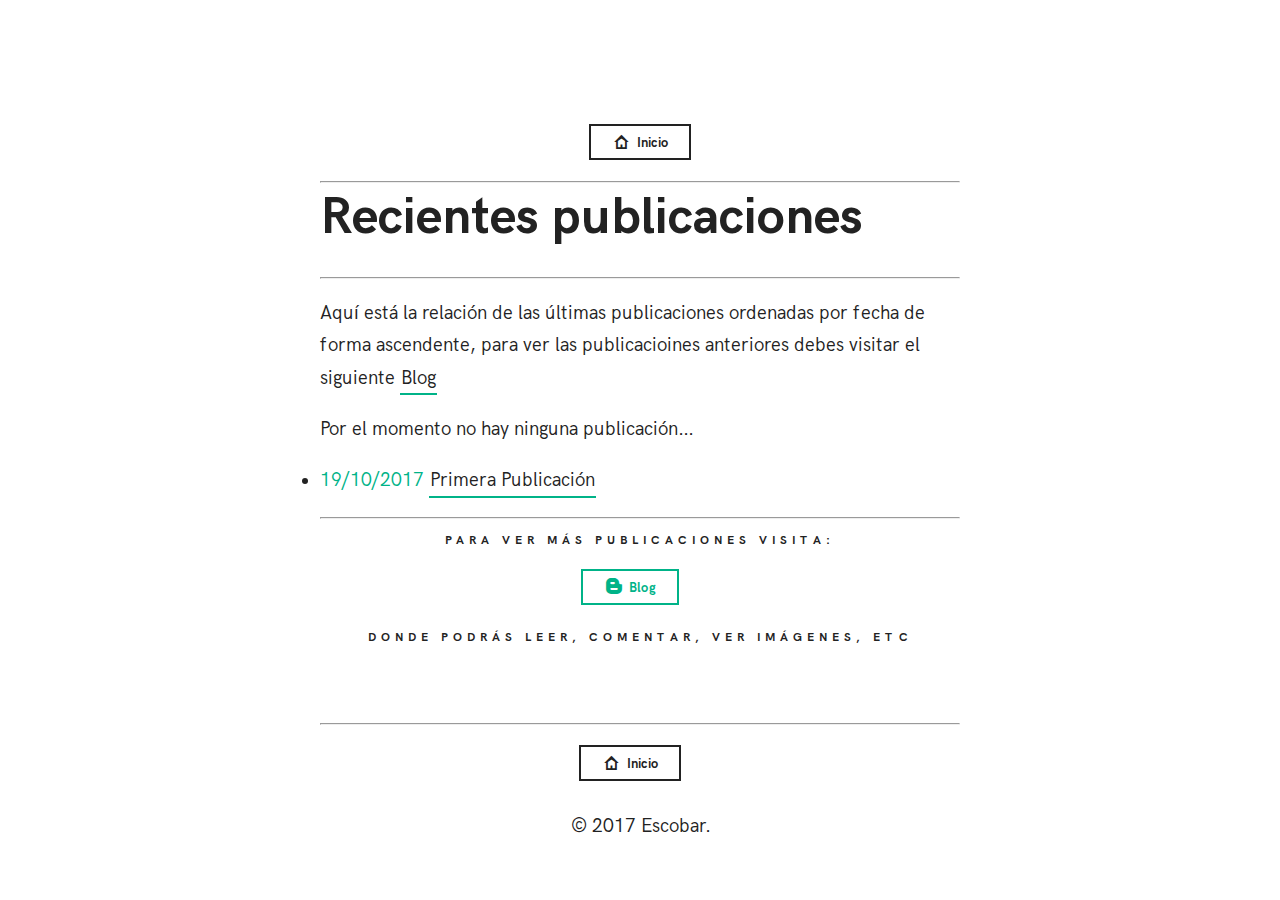
==== contacto.html @ 984d6dfd "Add files via upload" ====
<!doctype html>
<html lang="es">
<head>  
    <meta charset="utf-8">
    <meta name="description" content="Daniel Escobar Huallpa - Personal Web" />
    <meta name="author" content="Daniel Escobar">
    <meta name="viewport" content="width=device-width, initial-scale=1, maximum-scale=1">
    <meta name="keywords" content="Daniel Escobar Huallpa, Tacna, página personal" />
    <title>Índice de publicaciones | Daniel Escobar</title>
    
    <!-- FAV and TOUCH ICONS -->
    <link rel="shortcut icon" href="images/ico/favicon.ico">
    <link rel="apple-touch-icon" href="images/ico/apple-touch-icon.png"/>
    
    <!-- FONTS -->
    <link rel="stylesheet" type="text/css" href="css/fonts/hk-grotesk/style.css">
    <link rel="stylesheet" type="text/css" href="css/fonts/fontello/css/fontello.css">
    
    <!-- STYLES -->
    <link rel="stylesheet" type="text/css" href="css/main.css">

</head>

<body>
	
    
    <!-- CONTENT-WRAP -->
    <div class="content-wrap">
    	
        <!-- CONTENT -->
        <div class="content">
    	
            <!-- TITLE -->
            <center>
            <a class="button small bold" href="/"><i class="icon-home"></i>Inicio</a>
            </center>
            <hr>
            <h1>
               Recientes publicaciones
            </h1>
            <!-- TITLE -->
            <hr>
            </p>
            </p>
            <p>Aquí está la relación de las últimas publicaciones ordenadas por fecha de forma ascendente, para ver las publicacioines anteriores debes visitar el siguiente <a class="link-1 green" target="_blank" href="https://daeshu.blogspot.com">Blog</a></p>
            <p>Por el momento no hay ninguna publicación...</p>
            
            <li><span class="green text">19/10/2017 </span><a class="link-2 green" target="_blank" href="#">Primera Publicación</a></li>
            </p>
            <center>
            <hr>
            <h4>Para ver más publicaciones visita:</h4>
            <a class="button small green bold" target="_blank" href="https://daeshu.blogspot.com"><i class="icon-blogger"></i>Blog</a>
            <h4>donde podrás leer, comentar, ver imágenes, etc</h4>
            </div>
            </center>
            <hr>
            <center>
            <a class="button small bold" href="/"><i class="icon-home"></i>Inicio</a>
            <p>© 2017 Escobar.</p>
			</center>
    	<!-- CONTENT -->
        
    </div>
    <!-- CONTENT-WRAP -->
	
	
    
    
    <!-- SCRIPTS -->
	<script src="js/main.js"></script>
    

</body>
</html>
---- css/fonts/hk-grotesk/style.css ----
/*  
	HK Grotesk Font Free by Hanken Design Co.
	License : OFL (SIL Open Font License)
	downloaded from : https://fontlibrary.org/en/font/hk-grotesk 
*/

@font-face {
    font-family: 'HK Grotesk';
    src: url('font/hkgrotesk-light-webfont.woff2') format('woff2'),
         url('font/hkgrotesk-light-webfont.woff') format('woff');
    font-weight: 300;
    font-style: normal;
}

@font-face {
    font-family: 'HK Grotesk';
    src: url('font/hkgrotesk-lightitalic-webfont.woff2') format('woff2'),
         url('font/hkgrotesk-lightitalic-webfont.woff') format('woff');
    font-weight: 300;
    font-style: italic;
}

@font-face {
    font-family: 'HK Grotesk';
    src: url('font/hkgrotesk-regular-webfont.woff2') format('woff2'),
         url('font/hkgrotesk-regular-webfont.woff') format('woff');
    font-weight: 400;
    font-style: normal;
}

@font-face {
    font-family: 'HK Grotesk';
    src: url('font/hkgrotesk-italic-webfont.woff2') format('woff2'),
         url('font/hkgrotesk-italic-webfont.woff') format('woff');
    font-weight: 400;
    font-style: italic;
}

@font-face {
    font-family: 'HK Grotesk';
    src: url('font/hkgrotesk-medium-webfont.woff2') format('woff2'),
         url('font/hkgrotesk-medium-webfont.woff') format('woff');
    font-weight: 500;
    font-style: normal;
}

@font-face {
    font-family: 'HK Grotesk';
    src: url('font/hkgrotesk-mediumitalic-webfont.woff2') format('woff2'),
         url('font/hkgrotesk-mediumitalic-webfont.woff') format('woff');
    font-weight: 500;
    font-style: italic;
}

@font-face {
    font-family: 'HK Grotesk';
    src: url('font/hkgrotesk-semibold-webfont.woff2') format('woff2'),
         url('font/hkgrotesk-semibold-webfont.woff') format('woff');
    font-weight: 600;
    font-style: normal;
}

@font-face {
    font-family: 'HK Grotesk';
    src: url('font/hkgrotesk-semibolditalic-webfont.woff2') format('woff2'),
         url('font/hkgrotesk-semibolditalic-webfont.woff') format('woff');
    font-weight: 600;
    font-style: italic;
}

@font-face {
    font-family: 'HK Grotesk';
    src: url('font/hkgrotesk-bold-webfont.woff2') format('woff2'),
         url('font/hkgrotesk-bold-webfont.woff') format('woff');
    font-weight: 700;
    font-style: normal;
}

@font-face {
    font-family: 'HK Grotesk';
    src: url('font/hkgrotesk-bolditalic-webfont.woff2') format('woff2'),
         url('font/hkgrotesk-bolditalic-webfont.woff') format('woff');
    font-weight: 700;
    font-style: italic;
}
---- css/fonts/fontello/css/fontello.css ----
@font-face {
  font-family: 'fontello';
  src: url('../font/fontello.eot?29896784');
  src: url('../font/fontello.eot?29896784#iefix') format('embedded-opentype'),
       url('../font/fontello.woff2?29896784') format('woff2'),
       url('../font/fontello.woff?29896784') format('woff'),
       url('../font/fontello.ttf?29896784') format('truetype'),
       url('../font/fontello.svg?29896784#fontello') format('svg');
  font-weight: normal;
  font-style: normal;
}
/* Chrome hack: SVG is rendered more smooth in Windozze. 100% magic, uncomment if you need it. */
/* Note, that will break hinting! In other OS-es font will be not as sharp as it could be */
/*
@media screen and (-webkit-min-device-pixel-ratio:0) {
  @font-face {
    font-family: 'fontello';
    src: url('../font/fontello.svg?29896784#fontello') format('svg');
  }
}
*/
 
 [class^="icon-"]:before, [class*=" icon-"]:before {
  font-family: "fontello";
  font-style: normal;
  font-weight: normal;
  speak: none;
 
  display: inline-block;
  text-decoration: inherit;
  width: 1em;
  margin-right: .2em;
  text-align: center;
  /* opacity: .8; */
 
  /* For safety - reset parent styles, that can break glyph codes*/
  font-variant: normal;
  text-transform: none;
 
  /* fix buttons height, for twitter bootstrap */
  line-height: 1em;
 
  /* Animation center compensation - margins should be symmetric */
  /* remove if not needed */
  margin-left: .2em;
 
  /* you can be more comfortable with increased icons size */
  /* font-size: 120%; */
 
  /* Font smoothing. That was taken from TWBS */
  -webkit-font-smoothing: antialiased;
  -moz-osx-font-smoothing: grayscale;
 
  /* Uncomment for 3D effect */
  /* text-shadow: 1px 1px 1px rgba(127, 127, 127, 0.3); */
}
 
.icon-menu:before { content: '\e800'; } /* '' */
.icon-gplus:before { content: '\e801'; } /* '' */
.icon-doc-text:before { content: '\e802'; } /* '' */
.icon-spotify:before { content: '\e803'; } /* '' */
.icon-comment:before { content: '\e804'; } /* '' */
.icon-food:before { content: '\e805'; } /* '' */
.icon-home:before { content: '\e806'; } /* '' */
.icon-vcard:before { content: '\e807'; } /* '' */
.icon-bicycle:before { content: '\e808'; } /* '' */
.icon-apple:before { content: '\e809'; } /* '' */
.icon-laptop:before { content: '\e80a'; } /* '' */
.icon-map:before { content: '\e80b'; } /* '' */
.icon-gift:before { content: '\e80c'; } /* '' */
.icon-wine:before { content: '\e80d'; } /* '' */
.icon-book-open:before { content: '\e80e'; } /* '' */
.icon-address:before { content: '\e80f'; } /* '' */
.icon-skype-outline:before { content: '\e810'; } /* '' */
.icon-download-alt:before { content: '\e811'; } /* '' */
.icon-videocam-outline:before { content: '\e816'; } /* '' */
.icon-facebook:before { content: '\e825'; } /* '' */
.icon-twitter:before { content: '\e826'; } /* '' */
.icon-linkedin-squared:before { content: '\e827'; } /* '' */
.icon-pinterest-circled:before { content: '\e829'; } /* '' */
.icon-github-circled:before { content: '\e82a'; } /* '' */
.icon-behance:before { content: '\e82b'; } /* '' */
.icon-dribbble:before { content: '\e82c'; } /* '' */
.icon-address-1:before { content: '\e82d'; } /* '' */
.icon-lastfm:before { content: '\e82e'; } /* '' */
.icon-rss:before { content: '\e82f'; } /* '' */
.icon-vimeo-squared:before { content: '\e830'; } /* '' */
.icon-forrst:before { content: '\e831'; } /* '' */
.icon-skype:before { content: '\e832'; } /* '' */
.icon-youtube-play:before { content: '\e834'; } /* '' */
.icon-flickr:before { content: '\e835'; } /* '' */
.icon-tumblr:before { content: '\e836'; } /* '' */
.icon-blogger:before { content: '\e837'; } /* '' */
.icon-delicious:before { content: '\e838'; } /* '' */
.icon-digg:before { content: '\e839'; } /* '' */
.icon-wordpress:before { content: '\e83b'; } /* '' */
.icon-stackoverflow:before { content: '\e83c'; } /* '' */
.icon-foursquare:before { content: '\e83d'; } /* '' */
.icon-xing:before { content: '\e83e'; } /* '' */
.icon-sina-weibo:before { content: '\e83f'; } /* '' */
.icon-soundcloud:before { content: '\e840'; } /* '' */
.icon-fivehundredpx:before { content: '\e841'; } /* '' */
.icon-slideshare:before { content: '\e842'; } /* '' */
.icon-android:before { content: '\e843'; } /* '' */
.icon-windows:before { content: '\e845'; } /* '' */
.icon-vkontakte:before { content: '\e846'; } /* '' */
.icon-myspace:before { content: '\e847'; } /* '' */
.icon-meetup:before { content: '\e848'; } /* '' */
.icon-reddit:before { content: '\e84a'; } /* '' */
.icon-stumbleupon-circled:before { content: '\e84b'; } /* '' */
.icon-path:before { content: '\e84c'; } /* '' */
.icon-dropbox:before { content: '\e84d'; } /* '' */
.icon-paper-plane:before { content: '\e84e'; } /* '' */
.icon-deviantart:before { content: '\e850'; } /* '' */
.icon-grooveshark:before { content: '\e851'; } /* '' */
.icon-steam:before { content: '\e853'; } /* '' */
.icon-quora:before { content: '\e854'; } /* '' */
.icon-angellist:before { content: '\e855'; } /* '' */
.icon-icq:before { content: '\e856'; } /* '' */
.icon-attach:before { content: '\e85a'; } /* '' */
.icon-thumbs-up:before { content: '\e85b'; } /* '' */
.icon-vine:before { content: '\e863'; } /* '' */
.icon-eye-outline:before { content: '\e868'; } /* '' */
.icon-mic-outline:before { content: '\e869'; } /* '' */
.icon-camera-outline:before { content: '\e86a'; } /* '' */
.icon-feather:before { content: '\e86c'; } /* '' */
.icon-mail:before { content: '\e87e'; } /* '' */
.icon-vcard-1:before { content: '\e884'; } /* '' */
.icon-music-outline:before { content: '\e885'; } /* '' */
.icon-location-outline:before { content: '\e888'; } /* '' */
.icon-coffee:before { content: '\e88b'; } /* '' */
.icon-graduation-cap:before { content: '\e88f'; } /* '' */
.icon-camera:before { content: '\e890'; } /* '' */
.icon-eye:before { content: '\e891'; } /* '' */
.icon-beaker:before { content: '\e892'; } /* '' */
.icon-music:before { content: '\e896'; } /* '' */
.icon-photo:before { content: '\e897'; } /* '' */
.icon-truck:before { content: '\e89b'; } /* '' */
.icon-shop:before { content: '\e89e'; } /* '' */
.icon-diamond:before { content: '\e89f'; } /* '' */
.icon-wallet:before { content: '\e8a1'; } /* '' */
.icon-database:before { content: '\e8a3'; } /* '' */
.icon-globe:before { content: '\e8a7'; } /* '' */
.icon-phone-outline:before { content: '\e8a8'; } /* '' */
.icon-tree:before { content: '\e8ab'; } /* '' */
.icon-lightbulb:before { content: '\e8ad'; } /* '' */
.icon-clock:before { content: '\e8ae'; } /* '' */
.icon-location:before { content: '\e8b1'; } /* '' */
.icon-pencil:before { content: '\e8b3'; } /* '' */
.icon-cup:before { content: '\e8b4'; } /* '' */
.icon-doc:before { content: '\e8b5'; } /* '' */
.icon-t-shirt:before { content: '\e8b8'; } /* '' */
.icon-search:before { content: '\e8be'; } /* '' */
.icon-tablet:before { content: '\e8bf'; } /* '' */
.icon-briefcase:before { content: '\e8c0'; } /* '' */
.icon-note:before { content: '\e8c2'; } /* '' */
.icon-sound:before { content: '\e8c3'; } /* '' */
.icon-tv:before { content: '\e8c4'; } /* '' */
.icon-desktop:before { content: '\e8c5'; } /* '' */
.icon-mobile:before { content: '\e8c6'; } /* '' */
.icon-cd:before { content: '\e8c7'; } /* '' */
.icon-instagram:before { content: '\e8cc'; } /* '' */
.icon-medium:before { content: '\f23a'; } /* '' */
.icon-tripadvisor:before { content: '\f262'; } /* '' */
.icon-snapchat:before { content: '\f2ac'; } /* '' */
.icon-imdb:before { content: '\f2d8'; } /* '' */
.icon-codepen:before { content: '\f32c'; } /* '' */
---- css/main.css ----
/* --------------------------------------------
	
	main.css : this is the main style file of the theme.
	
	Project 	: LazyGuy
	Author 		: pixelwars 
	Url			: pixelwars.org
	
	---
	
	CONTEXT:
	
	1. BASE (@base)
	2. TYPOGRAPHY (@typo)
	3. HELPERS (@helpers)
	4. LAYOUT (@layout)
	5. ELEMENTS (@elements)
	5. MEDIA QUERIES (@media)
	
 -------------------------------------------- */
 
 
 

/*  --------------------------------------------

	1. BASE (@base) - base html elements
	
    -------------------------------------------- */ 
html,
body {
	width: 100%; height: 100%; padding: 0; margin: 0; box-sizing: border-box;
	}
* {
	box-sizing: border-box;
	}
body {
	font-family: 'HK Grotesk', sans-serif; color: #222; background-color: #fff; font-size: 14px; line-height: 1.7; display: flex; align-items: center;
	}
img {
	max-width: 100%; height: auto;
	}
::selection {
 	text-shadow: none; color: #000; background: #FFF9CD;
	}
::-moz-selection {
 	text-shadow: none; color: #000; background: #FFF9CD;
	}
/* Loader */
html {
	overflow: hidden;
	}
html.loaded {
	overflow: auto;
	}
html:after {
	content: ""; position: fixed; z-index: 1000; top: 0; left: 0; right: 0; bottom: 0; background: white; background-image: url(../images/preloader.gif); background-position: center center; background-repeat: no-repeat; background-size: 48px 48px;
	}
html.loaded:after {
	display: none;
	}
body {
	transition: all .6s cubic-bezier(0.77, 0, 0.175, 1); opacity: 0;
	}
html.loaded body {
	opacity: 1;
	}

/*  --------------------------------------------

	2. TYPOGRAPHY (@typo) - typographic styles
	
    -------------------------------------------- */ 
h1,
h2,
h3,
h4,
h5,
h6 {
	font-family: 'HK Grotesk', sans-serif; font-weight: 700; font-style: normal; margin: 1em 0 .66em 0; 
	}
h1:first-child,
h2:first-child,
h3:first-child,
h4:first-child,
h5:first-child,
h6:first-child {
	margin-top: 0;
	}
h1 { 
	font-size: 6vw; line-height: 1.1; margin-top: 0;
	}
h2 { 
	font-size: 1.8em; line-height: 1.3;
	}
h3 { 
	font-size: 1.25em; line-height: 1.3;
	}
.profile-image + h1 {
	margin-top: 28px;
	}
h4 {
	font-size: 12px; text-transform: uppercase; letter-spacing: 5px;
	}
p:last-child {
	margin-bottom: 0;
	}
/* LIGHT TEXT */
.is-text-light {
	color: #fff;
	}
.is-text-light a {
	color: #fff;
	}
	


/*  --------------------------------------------

	3. HELPERS (@helpers) - shorthand helper styles
	
    -------------------------------------------- */ 
.rounded {
	border-radius: 50%;
	}
.soft-rounded {
	border-radius: 8px;
	}
.is-text-align-center {
	text-align: center;
	}
.is-text-align-right {
	text-align: right;
	}
.uppercase {
	text-transform: uppercase;
	}
.bold {
	font-weight: bold;
	}

/* SMALL TYPO */
.is-small-typo h1 {
	font-size: 24px; line-height: 1.3;
	}
.is-small-typo {
	font-size: 14px;
	}

/* MEDIUM TYPO */
.is-medium-typo h1 {
	font-size: 36px; line-height: 1.2;
	}
.is-medium-typo {
	font-size: 15px;
	}
	
	
	
/*  --------------------------------------------

	2. LAYOUT (@layout) - layout styles
	
    -------------------------------------------- */ 

/* CONTENT */
.content-wrap {
	width: 80%; margin: 0 auto; max-height: 100%; position: relative; z-index: 20;
	}
.content {
	padding: 3em 0;
	}
	
/* PROFILE IMAGE */
.profile-image {
	max-height: 92px;
	}
.profile-image.is-outside {
	margin-top: -50%; margin-bottom: 0;
	}

/* LOGO */
.logo {
	margin-bottom: 24px;
	}
	
/* FRAMED */
.is-framed:after { 
	content: ""; position: fixed; z-index: 200; pointer-events: none; top: 0; left: 0; right: 0; bottom: 0; border: 15px solid #111; 
	}
		
		
		
/*  --------------------------------------------

	5. ELEMENTS (@elements) - common used elements
	
    -------------------------------------------- */ 	

/* SOCIAL LINKS */
.social-link {
	display: inline-block; margin: 8px 2px 8px 0; text-decoration: none; user-select: none;
	}
.social-link:active {
	transform: scale(0.8);
	}
.social-link:before {
	display: inline-block; padding: 0; text-align: center; font-size: 14px; font-family: "fontello"; width: 32px; line-height: 32px; color: #555; border: 1px solid #eee; border-radius: 50%; text-decoration: none; transition: all 0.3s;
	}
html a.social-link:hover:before {
	color: #fff; background: #444; border-color: transparent;
	}
.social-link.facebook:before {
	content: '\e825'; color: #3c5fac; border-color: #3c5fac;
	}
.social-link.twitter:before {
	content: '\e826'; color: #5ec3df; border-color: #5ec3df;
	}
.social-link.flickr:before {
	content: '\e835'; color: #FF0084; border-color: #FF0084;
	}
.social-link.rss:before {
	content: '\e82f'; color: #ff9900; border-color: #ff9900;
	}
.social-link.dribbble:before {
	content: '\e82c'; color: #EA4C89; border-color: #EA4C89;
	}
.social-link.lastfm:before {
	content: '\e82e'; color: #D51007; border-color: #D51007;
	}
.social-link.linkedin:before {
	content: '\e827'; color: #2089b5; border-color: #2089b5;
	}
.social-link.vimeo:before {
	content: '\e830'; color: #0dadd6; border-color: #0dadd6;
	}
.social-link.google-plus:before {
	content: '\e801'; color: #db4437; border-color: #db4437;
	}
.social-link.forrst:before {
	content: '\e831'; color: #5b9a68; border-color: #5b9a68;
	}
.social-link.skype:before {
	content: '\e832'; color: #00aff0; border-color: #00aff0;
	}
.social-link.tumblr:before {
	content: '\e836'; color: #2C4762; border-color: #2C4762;
	}
.social-link.behance:before {
	content: '\e82b'; color: #3878F6; border-color: #3878F6;
	}
.social-link.blogger:before {
	content: '\e837'; color: #fc9947; border-color: #fc9947;
	}
.social-link.delicious:before {
	content: '\e838'; color: #3274d1; border-color: #3274d1;
	}
.social-link.digg:before {
	content: '\e839'; color: #205891; border-color: #205891;
	}
.social-link.github:before {
	content: '\e82a'; color: #222; border-color: #222;
	}
.social-link.wordpress:before {
	content: '\e83b'; color: #0083b3; border-color: #0083b3;
	}
.social-link.youtube:before {
	content: "\e834"; color: #c8312b; border-color: #c8312b;
	}
.social-link.pinterest:before {
	content: "\e829"; color: #cb2027; border-color: #cb2027;
	}
.social-link.instagram:before {
	content: "\e8cc"; color: #e1306c; border-color: #e1306c;
	}
.social-link.stack-overflow:before {
	content: "\e83c"; color: #F90; border-color: #F90;
	}
.social-link.foursquare:before {
	content: "\e83d"; color: #009FE0; border-color: #009FE0;
	}
.social-link.xing:before {
	content: "\e83e"; color: #006567; border-color: #006567;
	}
.social-link.weibo:before {
	content: "\e83f"; color: #E64141; border-color: #E64141;
	}
.social-link.soundcloud:before {
	content: "\e840"; color: #FA3219; border-color: #FA3219;
	}
.social-link.fivehundredpx:before {
	content: "\e841"; color: #111; border-color: #111;
	}
.social-link.slideshare:before {
	content: "\e842"; color: #ED9D2C; border-color: #ED9D2C;
	}
.social-link.vine:before {
	content: "\e863"; color: #00BF8F; border-color: #00BF8F;
	}
.social-link.vkontakte:before {
	content: "\e846"; color: #6383A8; border-color: #6383A8;
	}
.social-link.paypal:before {
	content: "\e8b9"; color: #013791; border-color: #013791;
	}
.social-link.spotify:before {
	content: "\e803"; color: #85BB24; border-color: #85BB24;
	}
.social-link.snapchat:before {
	content: "\f2ac"; color: #fffc00; border-color: #fffc00;
	}
.social-link.imdb:before {
	content: "\f2d8"; color: #E6B91E; border-color: #E6B91E;
	}
.social-link.email:before {
	content: "\e87e"; color: #222; border-color: #222;
	}
.social-link.facebook:hover:before {
	background-color: #3c5fac;
	}
.social-link.twitter:hover:before {
	background-color: #5ec3df;
	}
.social-link.flickr:hover:before {
	background-color: #FF0084;
	}
.social-link.rss:hover:before {
	background-color: #ff9900;
	}
.social-link.dribbble:hover:before {
	background-color: #EA4C89;
	}
.social-link.lastfm:hover:before {
	background-color: #D51007;
	}
.social-link.linkedin:hover:before {
	background-color: #2089b5;
	}
.social-link.vimeo:hover:before {
	background-color: #0dadd6;
	}
.social-link.google-plus:hover:before {
	background-color: #db4437;
	}
.social-link.forrst:hover:before {
	background-color: #5b9a68;
	}
.social-link.skype:hover:before {
	background-color: #00aff0;
	}
.social-link.picassa:hover:before {
	background-color: #ffd34e;
	}
.social-link.youtube:hover:before {
	background-color: #c8312b;
	}
.social-link.pinterest:hover:before {
	background-color: #cb2027;
	}
.social-link.tumblr:hover:before {
	background-color: #2C4762;
	}
.social-link.behance:hover:before {
	background-color: #3878F6;
	}
.social-link.blogger:hover:before {
	background-color: #fc9947;
	}
.social-link.delicious:hover:before {
	background-color: #3274d1;
	}
.social-link.digg:hover:before {
	background-color: #205891;
	}
.social-link.friendfeed:hover:before {
	background-color: #2f72c4;
	}
.social-link.github:hover:before {
	background-color: #222;
	}
.social-link.wordpress:hover:before {
	background-color: #0083b3;
	}
.social-link.instagram:hover:before {
	background-color: #e1306c;
	}
.social-link.stack-overflow:hover:before {
	background-color: #F90;
	}
.social-link.foursquare:hover:before {
	background-color: #009FE0;
	}
.social-link.xing:hover:before {
	background-color: #006567;
	}
.social-link.weibo:hover:before {
	background-color: #E64141;
	}
.social-link.soundcloud:hover:before {
	background-color: #FA3219;
	}
.social-link.fivehundredpx:hover:before {
	background-color: #222;
	}
.social-link.slideshare:hover:before {
	background-color: #ED9D2C;
	}
.social-link.vine:hover:before {
	background-color: #00BF8F;
	}
.social-link.vkontakte:hover:before {
	background-color: #6383A8;
	}
.social-link.paypal:hover:before {
	background-color: #013791;
	}
.social-link.spotify:hover:before {
	background-color: #85BB24;
	}
.social-link.snapchat:hover:before {
	background-color: #fffc00;
	}
.social-link.imdb:hover:before {
	background-color: #E6B91E;
	}
.social-link.email:hover:before {
	background-color: #222;
	}
	
/* Big Social Icons */
.is-social-big .social-link:before {
	font-size: 16px; width: 42px; line-height: 42px;
	}
/* Minmal Social Icons */
.is-social-minimal .social-link:before {
	border: none !important;
	}
/* Minmal Social Icons */
.is-social-minimal-dark .social-link,
.is-social-minimal-light .social-link,
.is-social-light-borders .social-link,
.is-social-dark-borders .social-link,
.is-social-solid .social-link {
	color: inherit;
	}
/* Minimal Dark Social Icons */
.is-social-minimal-dark .social-link:before {
	border: none !important; color: inherit;
	}
/* Minimal Light Social Icons */
.is-social-minimal-light .social-link:before {
	border: none !important; color: rgba(0, 0, 0, 0.25);
	}
.is-text-light .is-social-minimal-light .social-link:not(:hover):before {
	color: rgba(255, 255, 255, 0.3);
	}
/* Solid Social Icons */
.is-social-solid .social-link:before {
	border: none !important; color: inherit;
	}
.is-social-solid .social-link:not(:hover):before {
	background: rgba(0, 0, 0, 0.04);
	}
.is-text-light .is-social-solid .social-link:not(:hover):before {
	background: rgba(255, 255, 255, 0.08);
	}
/* Light Borders Social Icons */
.is-social-light-borders .social-link:before {
	border-color: rgba(0, 0, 0, 0.09) !important; color: inherit;
	}
.is-text-light .is-social-light-borders .social-link:before {
	border-color: rgba(255, 255, 255, 0.13) !important;
	}
/* Dark Borders Social Icons */
.is-social-dark-borders .social-link:before {
	border-color: rgba(0, 0, 0, 0.75) !important; color: inherit;
	}
.is-text-light .is-social-dark-borders .social-link:before {
	border-color: rgba(255, 255, 255, 0.8) !important;
	}
.is-social-dark-borders .social-link:hover:before {
	border-color: transparent !important;
	}




/* LINK HOVER EFFECTS */

/* LINK 1 */
.link-1 {
  position: relative; text-decoration: none; display: inline-block; color: inherit; padding: 0 1px; transition: color ease 0.3s;
	}
.link-1:after {
  content: ''; position: absolute; z-index: -1; width: 100%; height: 6%; min-height: 2px; left: 0; bottom: 0; background-color: #222; transition: all ease 0.3s;
	}
.link-1:hover {
  	color: #fff;
	}
.link-1:hover:after {
  	height: 100%;
	}
/* light links */
.link-1.light:after {
	background: #fff;
	}
.link-1.light:hover {
	color: #111;
	}
/* blue links */
.link-1.blue:after {
	background: #0100ff;
	}
/* green links */
.link-1.green:after {
	background: #00b388;
	}
/* red links */
.link-1.red:after {
	background: #ff322e;
	}
/* yellow links */
.link-1.yellow:after {
	background: #ffcc2f;
	}
/* pink links */
.link-1.pink:after {
	background: #f94877;
	}
/* purple links */
.link-1.purple:after {
	background: #554488;
	}
/* tango links */
.link-1.tango:after {
	background: #E1523D;
	}
/* aqua links */
.link-1.aqua:after {
	background: #0099ff;
	}
/* navy links */
.link-1.navy:after {
	background: #414f5a;
	}
/* leather links */
.link-1.leather:after {
	background: #AB9878;
	}
/* azure links */
.link-1.azure:after {
	background: #02ACAB;
	}
/* peach links */
.link-1.peach:after {
	background: #FEA680;
	}
/* hot-pink links */
.link-1.hot-pink:after {
	background: #FE65B7;
	}
/* coral links */
.link-1.coral:after {
	background: #F63341;
	}
/* grey links */
.link-1.grey:after {
	background: #AAB8C1;
	}

/* LINK 2 */
.link-2 {
  position: relative; text-decoration: none; display: inline-block; color: inherit; padding: 0 1px; transition: color ease 0.3s;
	}
.link-2:before, 
.link-2:after {
 	content: ''; position: absolute; background-color: #222; z-index: -1; height: 2px;
	}
.link-2:before {
 	width: 0%; left: 0; bottom: 0; transition: width ease 0.4s;
	}
.link-2:after {
  	width: 100%; left: 0; bottom: 0; transition: all ease 0.6s;
	}
.link-2:hover:before {
  	width: 100%;
	}
.link-2:hover:after {
  	left: 100%; width: 0%; transition: all ease 0.2s;
	}	
/* light links */
.link-2.light:before,
.link-2.light:after {
	background: #fff; color: #111;
	}
/* blue links */
.link-2.blue:before,
.link-2.blue:after {
	background: #0100ff;
	}
/* green links */
.link-2.green:before,
.link-2.green:after {
	background: #00b388;
	}
/* red links */
.link-2.red:before,
.link-2.red:after {
	background: #ff322e;
	}
/* yellow links */
.link-2.yellow:before,
.link-2.yellow:after {
	background: #ffcc2f;
	}
/* pink links */
.link-2.pink:before,
.link-2.pink:after {
	background: #f94877;
	}
/* purple links */
.link-2.purple:before,
.link-2.purple:after {
	background: #554488;
	}
/* tango links */
.link-2.tango:before,
.link-2.tango:after {
	background: #E1523D;
	}
/* aqua links */
.link-2.aqua:before,
.link-2.aqua:after {
	background: #0099ff;
	}
/* navy links */
.link-2.navy:before,
.link-2.navy:after {
	background: #414f5a;
	}
/* leather links */
.link-2.leather:before,
.link-2.leather:after {
	background: #AB9878;
	}
/* azure links */
.link-2.azure:before,
.link-2.azure:after {
	background: #02ACAB;
	}
/* peach links */
.link-2.peach:before,
.link-2.peach:after {
	background: #FEA680;
	}
/* hot-pink links */
.link-2.hot-pink:before,
.link-2.hot-pink:after {
	background: #FE65B7;
	}
/* coral links */
.link-2.coral:before,
.link-2.coral:after {
	background: #F63341;
	}
/* grey links */
.link-2.grey:before,
.link-2.grey:after {
	background: #AAB8C1;
	}



/* BUTTONS */
.button {
	border: 2px solid #222; font-family: inherit; font-size: 16px; line-height: 1; color: #222; text-decoration: none; background: none; cursor: pointer; padding: 16px 32px; margin: 10px 20px 0 0; display: inline-block; outline: none; position: relative; transition: all 0.3s; overflow: hidden;
	}
.button:only-child {
	margin-right: 0px;
	}
.button.small {
	font-size: 13px; padding: 8px 20px;
	}
.button.rounded {
	border-radius: 50px;
	}
.button.soft-rounded {
	border-radius: 5px;
	}
.button.rounded-soft {
	border-radius: 4px;
	}
.button:after {
	width: 0%; height: 100%; top: 0; left: 0; background: #222; content: ''; position: absolute; z-index: -1; transition: all 0.3s;
	}
.button:hover,
.button:active {
	color: #fff !important;
	}
.button:active {
	transition: all 0.1s; transform: scale(0.9); outline: 0;
	}
.button:hover:after,
.button:active:after {
	width: 100%;
	}
/* light buttons */
.button.light {
	border-color: #fff;
	}
.button.light:after {
	background: #fff;
	}
.button.light:hover,
.button.light:active {
	color: #111 !important;
	}
/* blue buttons */
.button.blue {
	border-color: #0100ff; color: #0100ff;
	}
.button.blue:after {
	background: #0100ff;
	}
/* green buttons */
.button.green {
	border-color: #00b388; color: #00b388;
	}
.button.green:after {
	background: #00b388;
	}
/* red buttons */
.button.red {
	border-color: #ff322e; color: #ff322e;
	}
.button.red:after {
	background: #ff322e;
	}
/* yellow buttons */
.button.yellow {
	border-color: #ffcc2f; color: #ffcc2f;
	}
.button.yellow:after {
	background: #ffcc2f;
	}
/* pink buttons */
.button.pink {
	border-color: #f94877; color: #f94877;
	}
.button.pink:after {
	background: #f94877;
	}
/* purple buttons */
.button.purple {
	border-color: #554488; color: #554488;
	}
.button.purple:after {
	background: #554488;
	}
/* tango buttons */
.button.tango {
	border-color: #E1523D; color: #E1523D;
	}
.button.tango:after {
	background: #E1523D;
	}
/* aqua buttons */
.button.aqua {
	border-color: #0099ff; color: #0099ff;
	}
.button.aqua:after {
	background: #0099ff;
	}
/* navy buttons */
.button.navy {
	border-color: #414f5a; color: #414f5a;
	}
.button.navy:after {
	background: #414f5a;
	}
/* leather buttons */
.button.leather {
	border-color: #AB9878; color: #AB9878;
	}
.button.leather:after {
	background: #AB9878;
	}
/* azure buttons */
.button.azure {
	border-color: #02ACAB; color: #02ACAB;
	}
.button.azure:after {
	background: #02ACAB;
	}
/* peach buttons */
.button.peach {
	border-color: #FEA680; color: #FEA680;
	}
.button.peach:after {
	background: #FEA680;
	}
/* hot-pink buttons */
.button.hot-pink {
	border-color: #FE65B7; color: #FE65B7;
	}
.button.hot-pink:after {
	background: #FE65B7;
	}
/* coral buttons */
.button.coral {
	border-color: #F63341; color: #F63341;
	}
.button.coral:after {
	background: #F63341;
	}
/* grey buttons */
.button.grey {
	border-color: #AAB8C1; color: #AAB8C1;
	}
.button.grey:after {
	background: #AAB8C1;
	}
/* icons in buttons */
.button i {
	display: inline-block; margin-right: 5px;
	}
.button i.right {
	margin-right: 0; margin-left: 5px;
	}
.button i:before {
	font-size: 120%;
	}


/* HIGHLIGHT TEXT */
.highlight {
	display: inline-block; padding: 0 10px; color: #fff; background: #111;
	}
/* light highlights */
.highlight.light {
	background: #fff; color: #111;
	}
/* blue highlights */
.highlight.blue {
	background: #0100ff;
	}
/* green highlights */
.highlight.green {
	background: #00b388;
	}
/* red highlights */
.highlight.red {
	background: #ff322e;
	}
/* yellow highlights */
.highlight.yellow {
	background: #ffcc2f;
	}
/* pink highlights */
.highlight.pink {
	background: #f94877;
	}
/* purple highlights */
.highlight.purple {
	background: #554488;
	}
/* tango highlights */
.highlight.tango {
	background: #E1523D;
	}
/* aqua highlights */
.highlight.aqua {
	background: #0099ff;
	}
/* navy highlights */
.highlight.navy {
	background: #414f5a;
	}
/* leather highlights */
.highlight.leather {
	background: #AB9878;
	}
/* azure highlights */
.highlight.azure {
	background: #02ACAB;
	}
/* peach highlights */
.highlight.peach {
	background: #FEA680;
	}
/* hot-pink highlights */
.highlight.hot-pink {
	background: #FE65B7;
	}
/* coral highlights */
.highlight.coral {
	background: #F63341;
	}
/* grey highlights */
.highlight.grey {
	background: #AAB8C1;
	}
	
	
/* COLORED TEXT */
/* blue text */
.text.blue {
	color: #0100ff;
	}
/* green text */
.text.green {
	color: #00b388;
	}
/* red text */
.text.red {
	color: #ff322e;
	}
/* yellow text */
.text.yellow {
	color: #ffcc2f;
	}
/* pink text */
.text.pink {
	color: #f94877;
	}
/* purple text */
.text.purple {
	color: #554488;
	}
/* tango text */
.text.tango {
	color: #E1523D;
	}
/* aqua text */
.text.aqua {
	color: #0099ff;
	}
/* navy text */
.text.navy {
	color: #414f5a;
	}
/* leather text */
.text.leather {
	color: #AB9878;
	}
/* azure text */
.text.azure {
	color: #02ACAB;
	}
/* peach text */
.text.peach {
	color: #FEA680;
	}
/* hot-pink text */
.text.hot-pink {
	color: #FE65B7;
	}
/* coral text */
.text.coral {
	color: #F63341;
	}
/* grey text */
.text.grey {
	color: #AAB8C1;
	}

/* TYPED TEXT */
#typed-strings {
	display: none;
	}
.typed-cursor{
    opacity: 1; -webkit-animation: blink 0.7s infinite; animation: blink 0.7s infinite;
	}
@-webkit-keyframes blink{ 
    0% { opacity:1; } 
    50% { opacity:0; }
    100% { opacity:1; }
	}
@keyframes blink{
    0% { opacity:1; }
    50% { opacity:0; }
    100% { opacity:1; }
	}


/*  --------------------------------------------

	6. MEDIA QUERIES (@media) - base html elements
	
    -------------------------------------------- */ 

/* TABLETS */
@media screen and (min-width: 768px) {
	
	body {
		font-size: 19px;
		}
		
	.profile-image {
		max-height: 128px;
		}	
	.profile-image.small {
		max-height: 92px;
		}
	.profile-image.big {
		max-height: 192px;
		}
	
	h1 { 
		font-size: 4vw; line-height: 1;
		}
	
}

/* DESKTOPS */
@media screen and (min-width: 1200px) {
	
	.content-wrap {
		width: 50%;
		}
	
	/* BUTTONS */
	.button.huge {
		font-size: 20px; padding: 22px 40px;
		}
		
}

/* DESKTOPS HIGH RES */
@media screen and (min-width: 1600px) {
	
	.content-wrap {
		width: 50%;
		}
		
	.content {
		padding: 6em 0;
		}
	
}
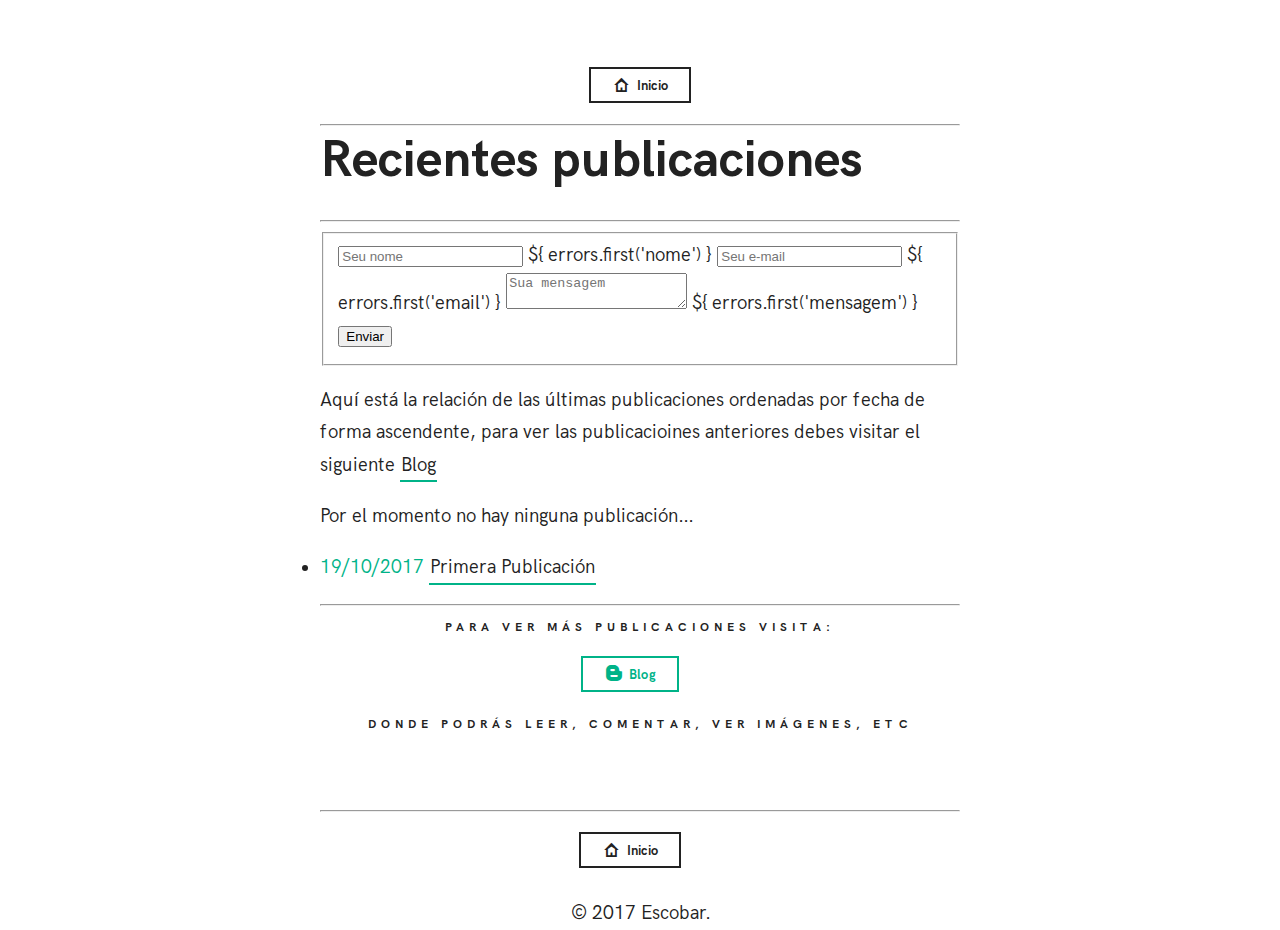
==== commit 4d92d713: "Update contacto.html" ====
--- a/contacto.html
+++ b/contacto.html
@@ -40,6 +40,32 @@
             </h1>
             <!-- TITLE -->
             <hr>
+	    <!-- TITLE -->
+	    <div id="form">
+ 	 <form method="POST" action="https://formspree.io/info@escobar.eu.org"
+        v-on:submit.prevent="validateBeforeSubmit" ref="contato">
+   	 <fieldset>
+     	 <input type="hidden" name="_subject" value="Novo contato!" />
+     	 <input type="hidden" name="_next" value="https://www.rossener.com/contato/mensagem-enviada/" />
+      	<input type="hidden" name="_language" value="pt" />
+
+      	<input type="text" name="nome" placeholder="Seu nome" v-validate="'required'"
+             :class="{ 'has-error': errors.has('nome') }">
+      	<span v-if="errors.has('nome')">${ errors.first('nome') }</span>
+
+      	<input type="text" name="email" placeholder="Seu e-mail" v-validate="'required|email'"
+             :class="{ 'has-error': errors.has('nome') }">
+    	<span v-if="errors.has('email')">${ errors.first('email') }</span>
+
+      	<textarea name="mensagem" placeholder="Sua mensagem" v-validate="'required'"
+                :class="{ 'has-error': errors.has('nome') }"></textarea>
+      	<span v-if="errors.has('mensagem')">${ errors.first('mensagem') }</span>
+
+      	<button type="submit">Enviar</button>
+    </fieldset>
+  </form>
+</div>
+	    <!-- TITLE -->
             </p>
             </p>
             <p>Aquí está la relación de las últimas publicaciones ordenadas por fecha de forma ascendente, para ver las publicacioines anteriores debes visitar el siguiente <a class="link-1 green" target="_blank" href="https://daeshu.blogspot.com">Blog</a></p>
